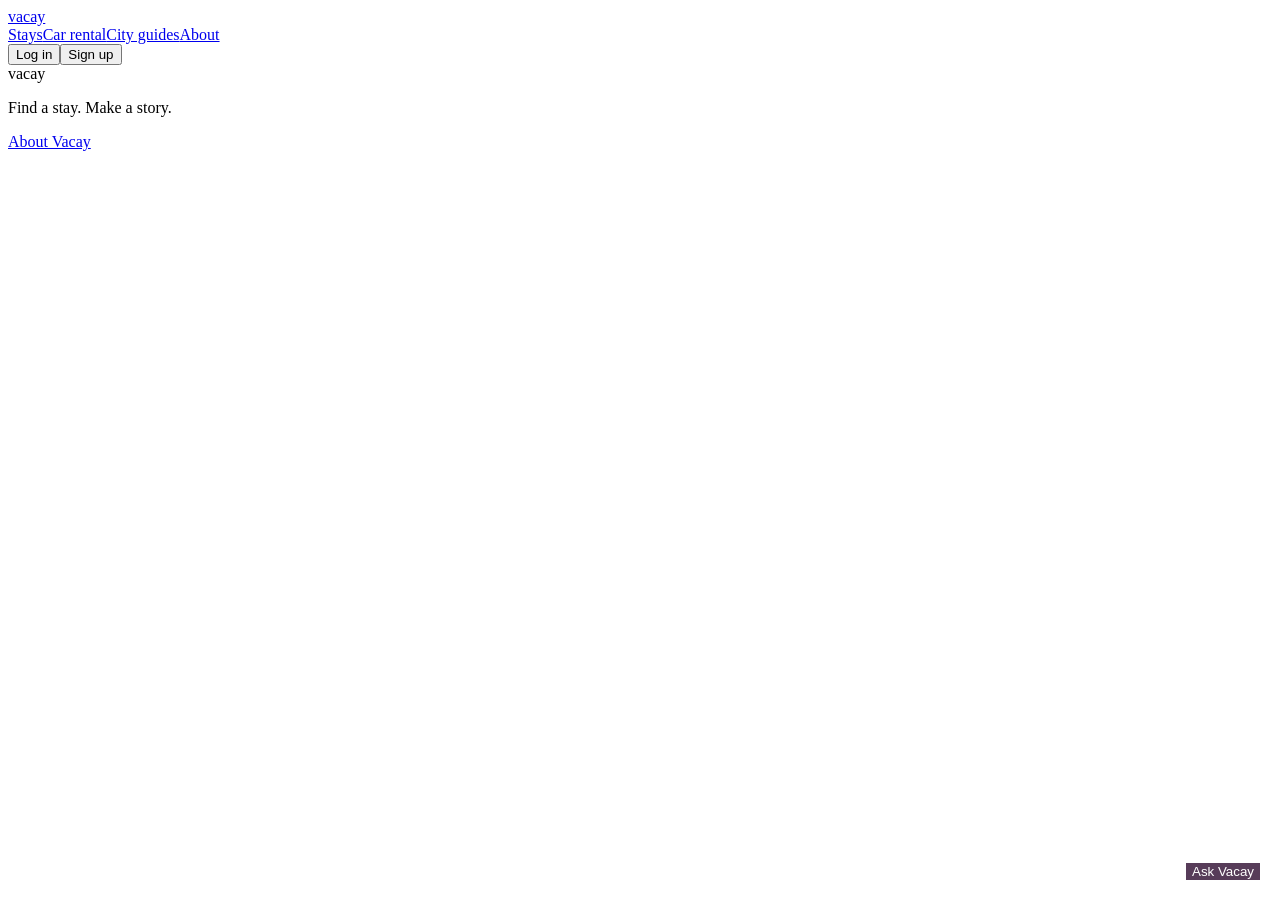
==== wwwroot/index.html @ 5dd028a0 "Initial Vacay booking platform" ====
<!doctype html><html lang="en"><head><meta charset="utf-8"><meta name="viewport" content="width=device-width,initial-scale=1"><title>Vacay</title><link rel="stylesheet" href="/style.css"><style>#chat-toggle{position:fixed;right:20px;bottom:20px;background:#573c59;color:white;border:0;z-index:3}#chat{position:fixed;right:20px;bottom:68px;width:360px;max-width:calc(100% - 40px);background:white;padding:14px;box-shadow:0 5px 25px #3338;z-index:4}#chat-messages{height:230px;overflow:auto}#chat-form{display:flex;gap:6px}#chat-form input{min-width:0}.hidden{display:none}</style></head><body><header><a class="logo" href="#home">vacay</a><nav><a href="#stays">Stays</a><a href="#cars">Car rental</a><a href="#guides">City guides</a><a href="#about">About</a></nav><div class="account" id="account-area"><button data-page="login">Log in</button><button class="primary" data-page="signup">Sign up</button></div></header><main id="app"></main><footer><div class="logo">vacay</div><p>Find a stay. Make a story.</p><a href="#about">About Vacay</a></footer><button id="chat-toggle">Ask Vacay</button><aside id="chat" class="hidden"><strong>Vacay assistant</strong><button id="chat-close">×</button><div id="chat-messages"><p>Ask about any city, rooms, breakfast, or the cheapest stay.</p></div><form id="chat-form"><input id="chat-input" placeholder="Ask a question" required><button>Send</button></form></aside><script src="/app.js"></script></body></html>
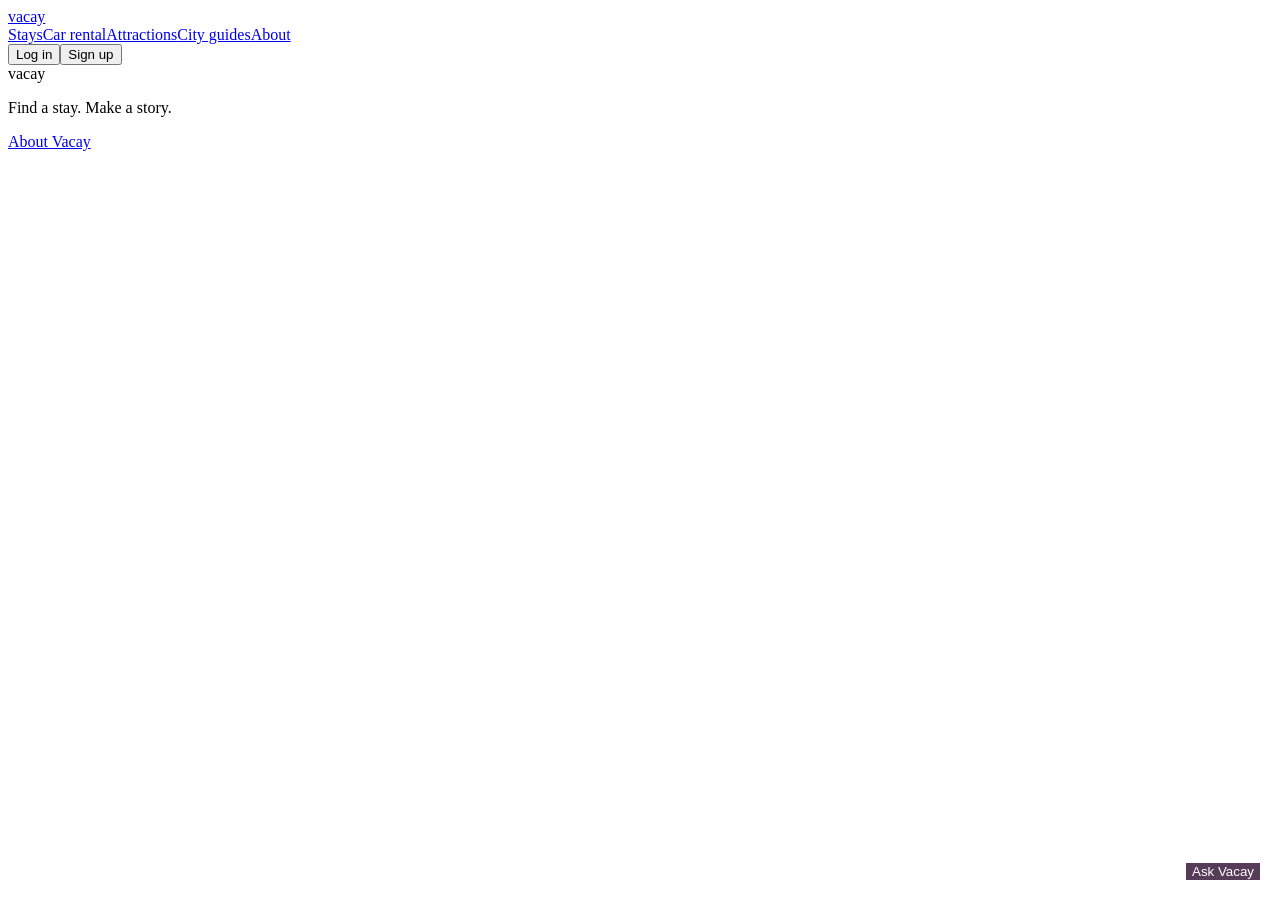
==== commit be77e658: "Fix cancellations host chat and attractions" ====
--- a/wwwroot/index.html
+++ b/wwwroot/index.html
@@ -1 +1 @@
-<!doctype html><html lang="en"><head><meta charset="utf-8"><meta name="viewport" content="width=device-width,initial-scale=1"><title>Vacay</title><link rel="stylesheet" href="/style.css"><style>#chat-toggle{position:fixed;right:20px;bottom:20px;background:#573c59;color:white;border:0;z-index:3}#chat{position:fixed;right:20px;bottom:68px;width:360px;max-width:calc(100% - 40px);background:white;padding:14px;box-shadow:0 5px 25px #3338;z-index:4}#chat-messages{height:230px;overflow:auto}#chat-form{display:flex;gap:6px}#chat-form input{min-width:0}.hidden{display:none}</style></head><body><header><a class="logo" href="#home">vacay</a><nav><a href="#stays">Stays</a><a href="#cars">Car rental</a><a href="#guides">City guides</a><a href="#about">About</a></nav><div class="account" id="account-area"><button data-page="login">Log in</button><button class="primary" data-page="signup">Sign up</button></div></header><main id="app"></main><footer><div class="logo">vacay</div><p>Find a stay. Make a story.</p><a href="#about">About Vacay</a></footer><button id="chat-toggle">Ask Vacay</button><aside id="chat" class="hidden"><strong>Vacay assistant</strong><button id="chat-close">×</button><div id="chat-messages"><p>Ask about any city, rooms, breakfast, or the cheapest stay.</p></div><form id="chat-form"><input id="chat-input" placeholder="Ask a question" required><button>Send</button></form></aside><script src="/app.js"></script></body></html>
+<!doctype html><html lang="en"><head><meta charset="utf-8"><meta name="viewport" content="width=device-width,initial-scale=1"><meta name="vacay-build" content="2026-10-01-fixes"><title>Vacay</title><link rel="stylesheet" href="/style.css?v=20261001"><style>#chat-toggle{position:fixed;right:20px;bottom:20px;background:#573c59;color:white;border:0;z-index:3}#chat{position:fixed;right:20px;bottom:68px;width:360px;max-width:calc(100% - 40px);background:white;padding:14px;box-shadow:0 5px 25px #3338;z-index:4}#chat-messages{height:230px;overflow:auto}#chat-form{display:flex;gap:6px}#chat-form input{min-width:0}.hidden{display:none}</style></head><body><header><a class="logo" href="#home">vacay</a><nav><a href="#stays">Stays</a><a href="#cars">Car rental</a><a href="#attractions">Attractions</a><a href="#guides">City guides</a><a href="#about">About</a></nav><div class="account" id="account-area"><button data-page="login">Log in</button><button class="primary" data-page="signup">Sign up</button></div></header><main id="app"></main><footer><div class="logo">vacay</div><p>Find a stay. Make a story.</p><a href="#about">About Vacay</a></footer><button id="chat-toggle">Ask Vacay</button><aside id="chat" class="hidden"><strong>Vacay assistant</strong><button id="chat-close">×</button><div id="chat-messages"><p>Ask about any city, rooms, breakfast, or the cheapest stay.</p></div><form id="chat-form"><input id="chat-input" placeholder="Ask a question" required><button>Send</button></form></aside><script src="/app.js?v=20261001"></script></body></html>
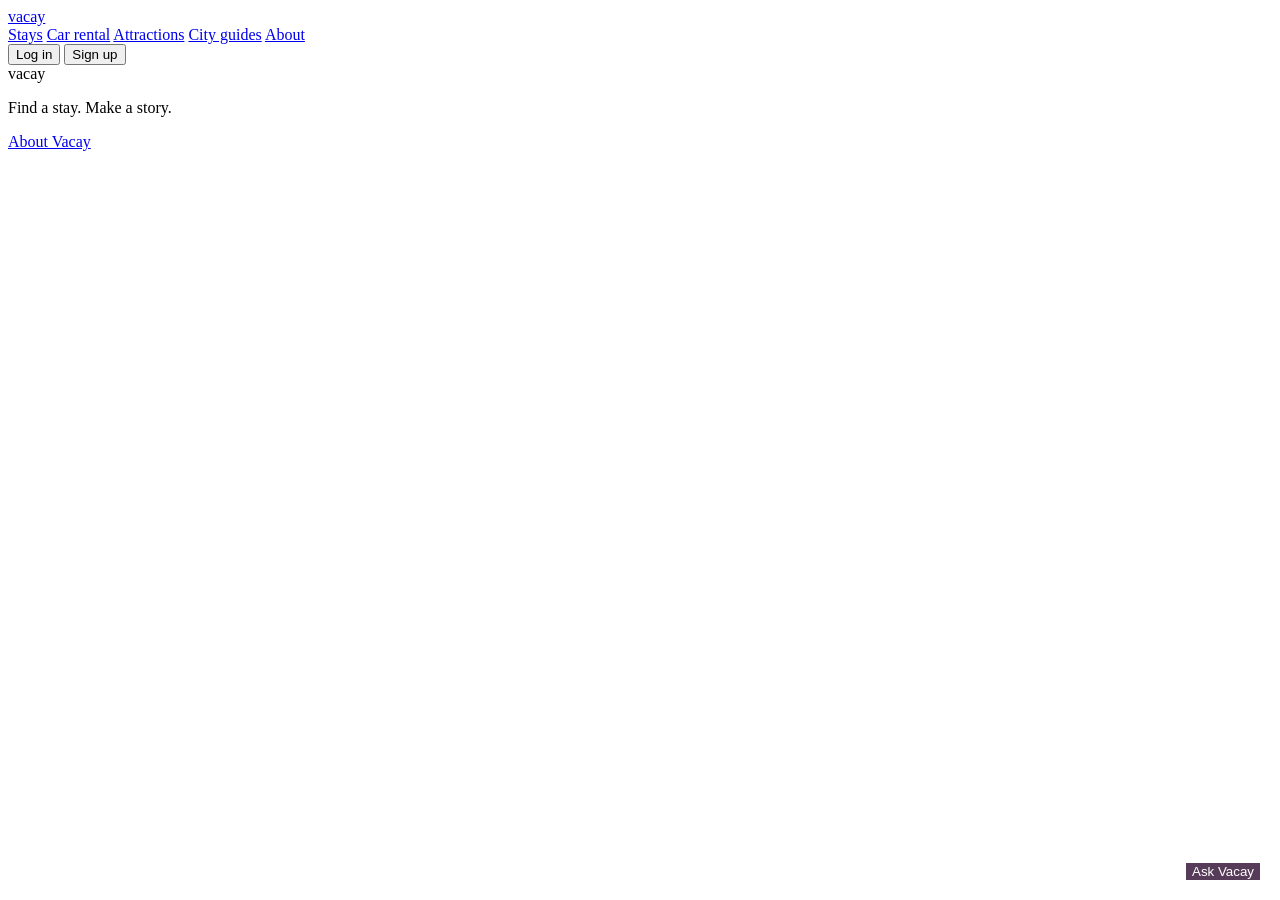
==== commit 7a2f4804: "Fix car catalog room deletion and responsive navigation" ====
--- a/wwwroot/index.html
+++ b/wwwroot/index.html
@@ -1 +1,48 @@
-<!doctype html><html lang="en"><head><meta charset="utf-8"><meta name="viewport" content="width=device-width,initial-scale=1"><meta name="vacay-build" content="2026-10-01-fixes"><title>Vacay</title><link rel="stylesheet" href="/style.css?v=20261001"><style>#chat-toggle{position:fixed;right:20px;bottom:20px;background:#573c59;color:white;border:0;z-index:3}#chat{position:fixed;right:20px;bottom:68px;width:360px;max-width:calc(100% - 40px);background:white;padding:14px;box-shadow:0 5px 25px #3338;z-index:4}#chat-messages{height:230px;overflow:auto}#chat-form{display:flex;gap:6px}#chat-form input{min-width:0}.hidden{display:none}</style></head><body><header><a class="logo" href="#home">vacay</a><nav><a href="#stays">Stays</a><a href="#cars">Car rental</a><a href="#attractions">Attractions</a><a href="#guides">City guides</a><a href="#about">About</a></nav><div class="account" id="account-area"><button data-page="login">Log in</button><button class="primary" data-page="signup">Sign up</button></div></header><main id="app"></main><footer><div class="logo">vacay</div><p>Find a stay. Make a story.</p><a href="#about">About Vacay</a></footer><button id="chat-toggle">Ask Vacay</button><aside id="chat" class="hidden"><strong>Vacay assistant</strong><button id="chat-close">×</button><div id="chat-messages"><p>Ask about any city, rooms, breakfast, or the cheapest stay.</p></div><form id="chat-form"><input id="chat-input" placeholder="Ask a question" required><button>Send</button></form></aside><script src="/app.js?v=20261001"></script></body></html>
+<!doctype html>
+<html lang="en">
+<head>
+  <meta charset="utf-8">
+  <meta name="viewport" content="width=device-width,initial-scale=1">
+  <meta name="vacay-build" content="2026-10-06-car-catalog-room-delete-responsive">
+  <title>Vacay</title>
+  <link rel="stylesheet" href="/style.css?v=20261006">
+  <style>
+    #chat-toggle{position:fixed;right:20px;bottom:20px;background:#573c59;color:white;border:0;z-index:3}
+    #chat{position:fixed;right:20px;bottom:68px;width:360px;max-width:calc(100% - 40px);background:white;padding:14px;box-shadow:0 5px 25px #3338;z-index:4}
+    #chat-messages{height:230px;overflow:auto}
+    #chat-form{display:flex;gap:6px}
+    #chat-form input{min-width:0}
+    .hidden{display:none}
+  </style>
+</head>
+<body>
+  <header>
+    <a class="logo" href="#home">vacay</a>
+    <nav>
+      <a href="#stays">Stays</a>
+      <a href="#cars">Car rental</a>
+      <a href="#attractions">Attractions</a>
+      <a href="#guides">City guides</a>
+      <a href="#about">About</a>
+    </nav>
+    <div class="account" id="account-area">
+      <button data-page="login">Log in</button>
+      <button class="primary" data-page="signup">Sign up</button>
+    </div>
+  </header>
+  <main id="app"></main>
+  <footer>
+    <div class="logo">vacay</div>
+    <p>Find a stay. Make a story.</p>
+    <a href="#about">About Vacay</a>
+  </footer>
+  <button id="chat-toggle">Ask Vacay</button>
+  <aside id="chat" class="hidden">
+    <strong>Vacay assistant</strong>
+    <button id="chat-close">×</button>
+    <div id="chat-messages"><p>Ask about any city, rooms, breakfast, or the cheapest stay.</p></div>
+    <form id="chat-form"><input id="chat-input" placeholder="Ask a question" required><button>Send</button></form>
+  </aside>
+  <script src="/app.js?v=20261006"></script>
+</body>
+</html>
